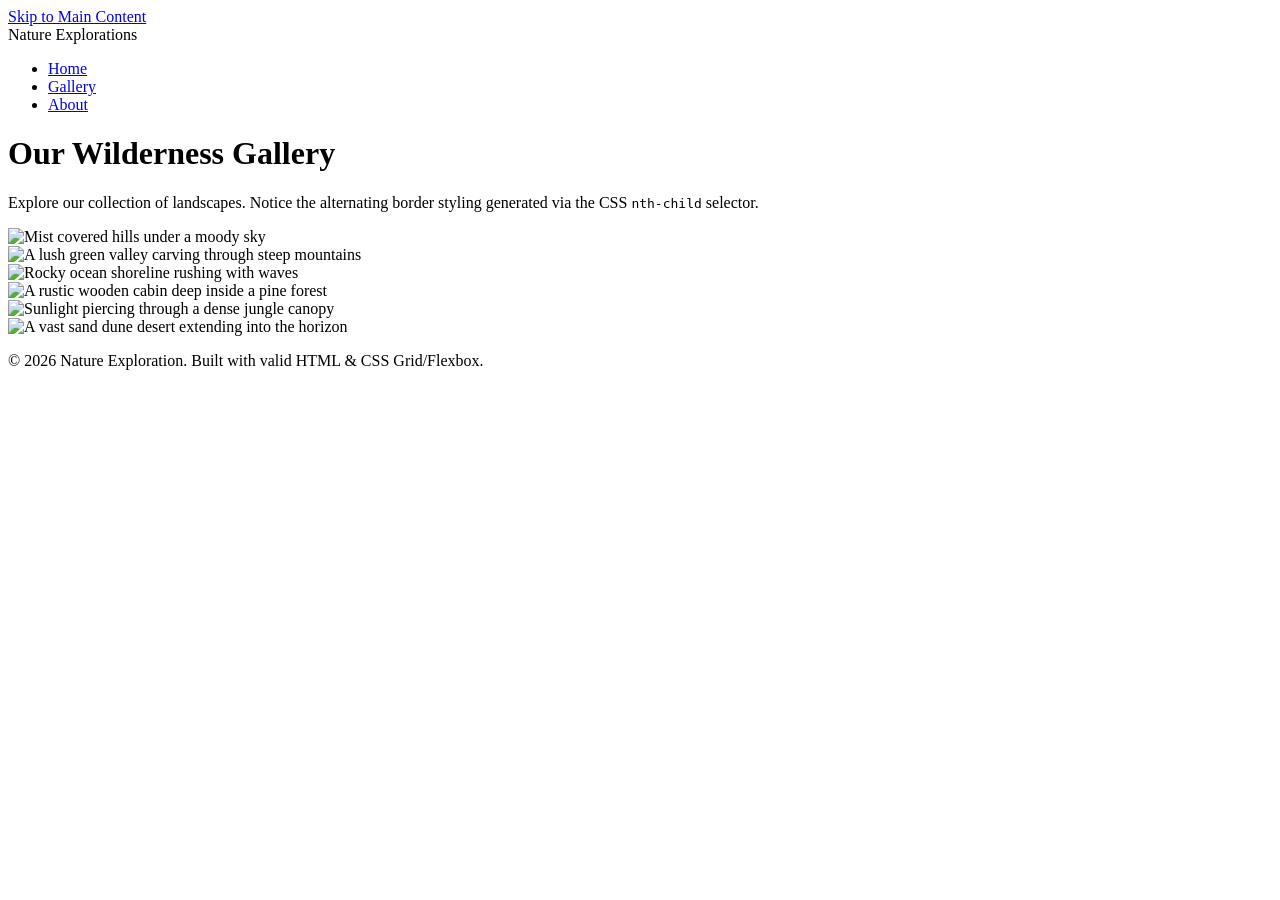
==== gallery.html @ 4933a3cb "Create gallery.html" ====
<!DOCTYPE html>
<html lang="en">
<head>
  <meta charset="UTF-8">
  <meta name="viewport" content="width=device-width, initial-scale=1.0">
  <title>Nature Exploration - Gallery</title>
  <link rel="stylesheet" href="styles.css">
</head>
<body>

  <a href="#main-content" class="skip-link">Skip to Main Content</a>

  <header>
    <nav class="nav-container">
      <div class="logo">Nature Explorations</div>
      <ul class="nav-links">
        <li><a href="index.html">Home</a></li>
        <li><a href="gallery.html">Gallery</a></li>
        <li><a href="about.html">About</a></li>
      </ul>
    </nav>
  </header>

  <main id="main-content">
    <h1>Our Wilderness Gallery</h1>
    <p>Explore our collection of landscapes. Notice the alternating border styling generated via the CSS <code>nth-child</code> selector.</p>
    
    <div class="grid-container">
      <div class="grid-item">
        <img src="https://picsum.photos/id/11/600/400" alt="Mist covered hills under a moody sky" class="box-styled-img">
      </div>
      <div class="grid-item">
        <img src="https://picsum.photos/id/15/600/400" alt="A lush green valley carving through steep mountains" class="box-styled-img">
      </div>
      <div class="grid-item">
        <img src="https://picsum.photos/id/16/600/400" alt="Rocky ocean shoreline rushing with waves" class="box-styled-img">
      </div>
      <div class="grid-item">
        <img src="https://picsum.photos/id/28/600/400" alt="A rustic wooden cabin deep inside a pine forest" class="box-styled-img">
      </div>
      <div class="grid-item">
        <img src="https://picsum.photos/id/29/600/400" alt="Sunlight piercing through a dense jungle canopy" class="box-styled-img">
      </div>
      <div class="grid-item">
        <img src="https://picsum.photos/id/43/600/400" alt="A vast sand dune desert extending into the horizon" class="box-styled-img">
      </div>
    </div>
  </main>

  <footer>
    <p>&copy; 2026 Nature Exploration. Built with valid HTML &amp; CSS Grid/Flexbox.</p>
  </footer>

</body>
</html>
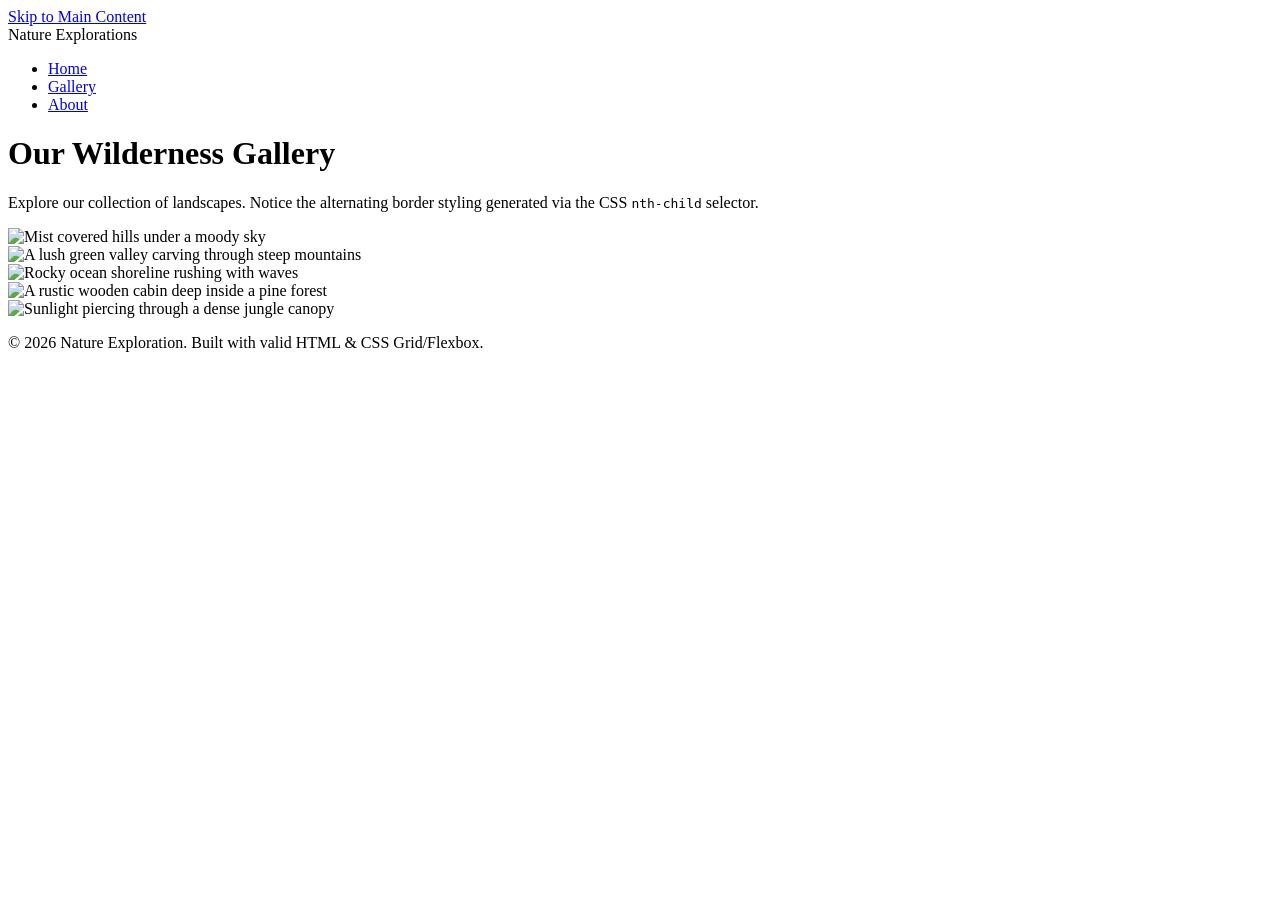
==== commit 393e26d0: "Update gallery.html" ====
--- a/gallery.html
+++ b/gallery.html
@@ -41,9 +41,6 @@
       <div class="grid-item">
         <img src="https://picsum.photos/id/29/600/400" alt="Sunlight piercing through a dense jungle canopy" class="box-styled-img">
       </div>
-      <div class="grid-item">
-        <img src="https://picsum.photos/id/43/600/400" alt="A vast sand dune desert extending into the horizon" class="box-styled-img">
-      </div>
     </div>
   </main>
 
